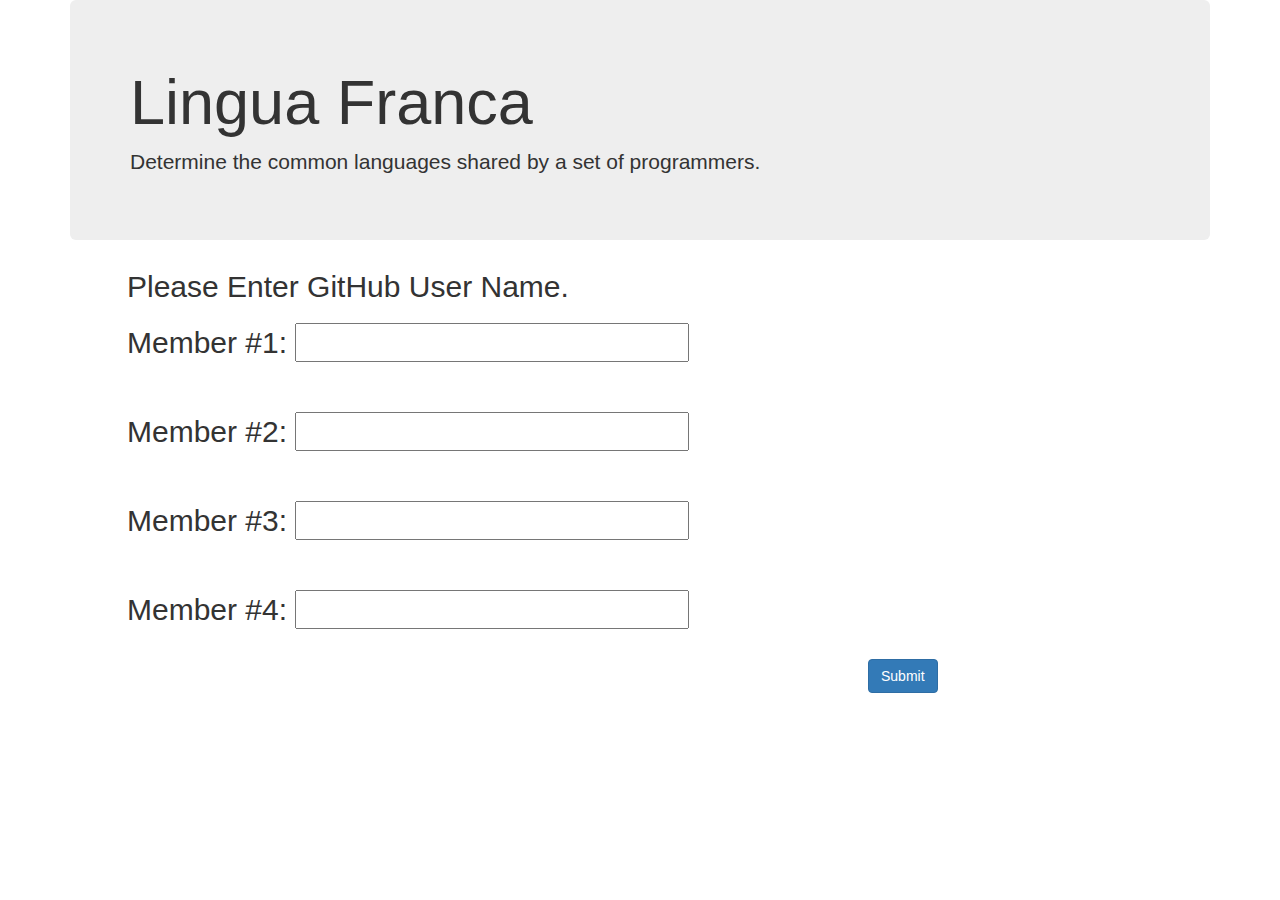
==== website/index.html @ ac2c3895 "Add files via upload" ====
<!DOCTYPE html>
  <html lang="en">
  <head>
    <title>Lingua-Franca</title>
    <meta charset="utf-8">
    <meta name="viewport" content="width=device-width, initial-scale=1">
    <link rel="stylesheet" href="https://maxcdn.bootstrapcdn.com/bootstrap/3.4.0/css/bootstrap.min.css">
    <script src="https://ajax.googleapis.com/ajax/libs/jquery/3.3.1/jquery.min.js"></script>
    <script src="https://maxcdn.bootstrapcdn.com/bootstrap/3.4.0/js/bootstrap.min.js"></script>
  </head>
  <body>

  <div class="container">
    <body background = "page1.jpg">




    <div class="jumbotron">
      <h1>Lingua Franca</h1>
      <p>Determine the common languages shared by a set of programmers.</p>
    </div>
      <h2 style="margin-left:5%;">Please Enter GitHub User Name. </h2>
      <h2 style="margin-left:5%;">Member #1: <input type="text" name="username" id="username"></h2><br>
      <h2 style="margin-left:5%;">Member #2: <input type="text" name="username" id="username"></h2><br>
      <h2 style="margin-left:5%;">Member #3: <input type="text" name="username" id="username"></h2><br>
      <h2 style="margin-left:5%;">Member #4: <input type="text" name="username" id="username"></h2><br>
      <input class="btn btn-primary btn-xl" type="submit" style="margin-left:70%;" value="Submit" action = "page2">

        </body>
  </div>

  </body>
  </html>
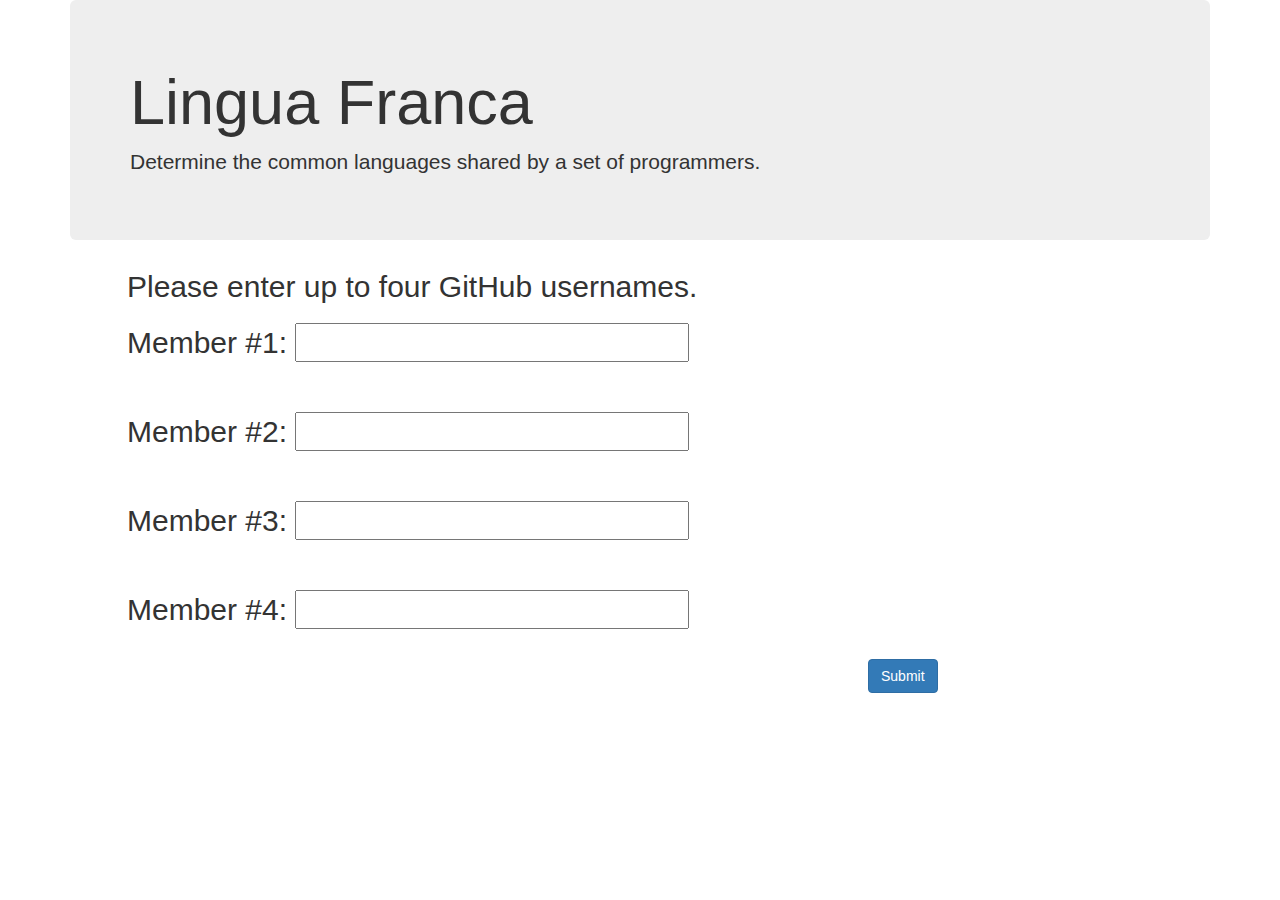
==== commit f11a0c28: "Change home page instructions wording" ====
--- a/website/index.html
+++ b/website/index.html
@@ -20,7 +20,7 @@
       <h1>Lingua Franca</h1>
       <p>Determine the common languages shared by a set of programmers.</p>
     </div>
-      <h2 style="margin-left:5%;">Please Enter GitHub User Name. </h2>
+      <h2 style="margin-left:5%;">Please enter up to four GitHub usernames.</h2>
       <h2 style="margin-left:5%;">Member #1: <input type="text" name="username" id="username"></h2><br>
       <h2 style="margin-left:5%;">Member #2: <input type="text" name="username" id="username"></h2><br>
       <h2 style="margin-left:5%;">Member #3: <input type="text" name="username" id="username"></h2><br>
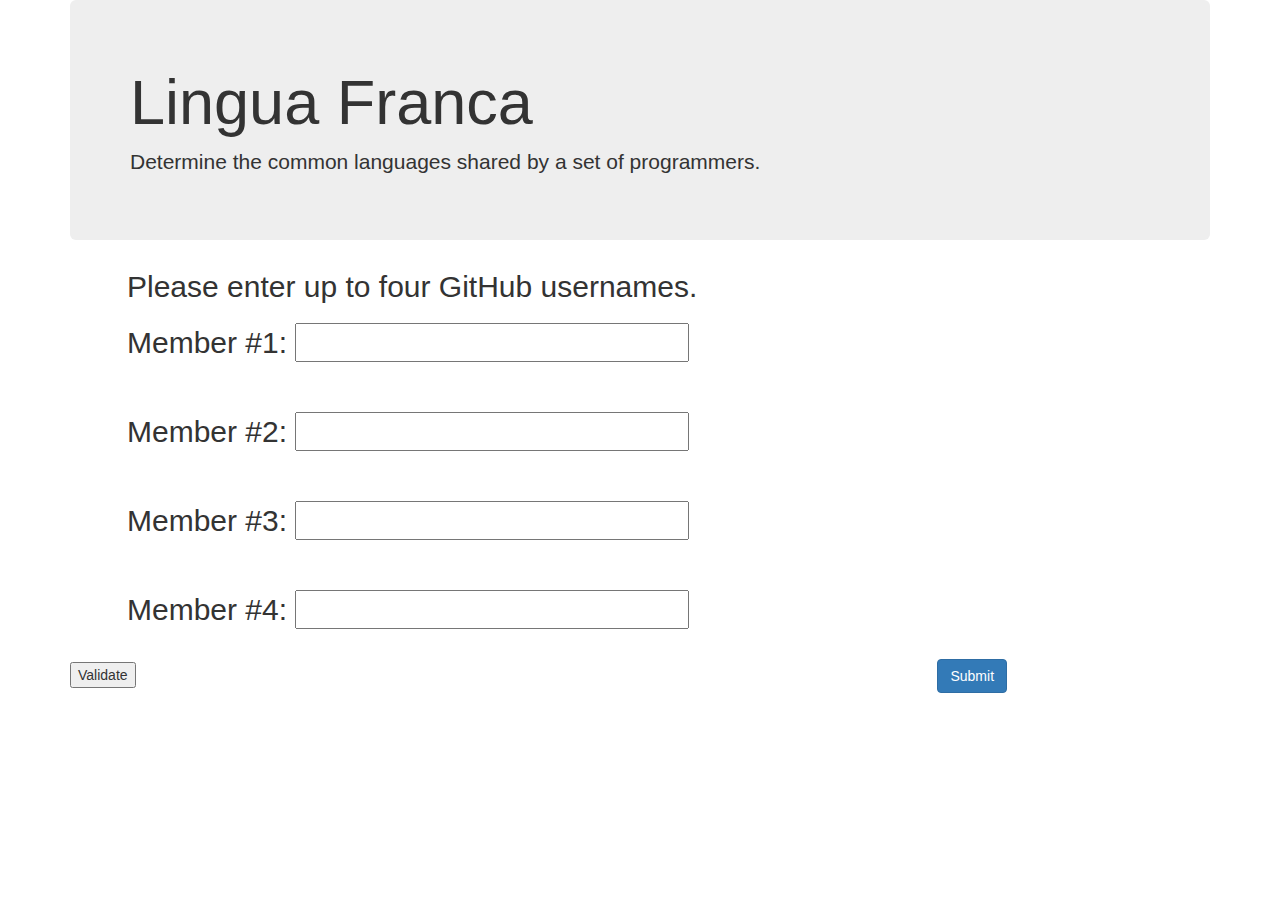
==== commit 512b4123: "Adjusted the indentation, created validate button and linked script" ====
--- a/website/index.html
+++ b/website/index.html
@@ -1,5 +1,6 @@
 <!DOCTYPE html>
-  <html lang="en">
+<html lang="en">
+
   <head>
     <title>Lingua-Franca</title>
     <meta charset="utf-8">
@@ -8,27 +9,38 @@
     <script src="https://ajax.googleapis.com/ajax/libs/jquery/3.3.1/jquery.min.js"></script>
     <script src="https://maxcdn.bootstrapcdn.com/bootstrap/3.4.0/js/bootstrap.min.js"></script>
   </head>
+  
   <body>
+    <div class="container">
+      <body background = "page1.jpg">
 
-  <div class="container">
-    <body background = "page1.jpg">
+        <div class="jumbotron">
+          <h1>Lingua Franca</h1>
+          <p>Determine the common languages shared by a set of programmers.</p>
+        </div>
 
+        <div id="error-message">
+            <p></p>
+        </div>
 
+        <form id="username-form">
+          <h2 style="margin-left:5%;">Please enter up to four GitHub usernames.</h2>
+          <h2 style="margin-left:5%;">Member #1: <input type="text" name="username" class="username"></h2><br>
+          <h2 style="margin-left:5%;">Member #2: <input type="text" name="username" class="username"></h2><br>
+          <h2 style="margin-left:5%;">Member #3: <input type="text" name="username" class="username"></h2><br>
+          <h2 style="margin-left:5%;">Member #4: <input type="text" name="username" class="username"></h2><br>
 
+          <button id="validate-button" type="button" onclick="validateForm();">
+            Validate
+          </button>
 
-    <div class="jumbotron">
-      <h1>Lingua Franca</h1>
-      <p>Determine the common languages shared by a set of programmers.</p>
+          <input class="btn btn-primary btn-xl" type="submit" style="margin-left:70%;" value="Submit" action = "page2" >
+        </form>
+
+      </body>
     </div>
-      <h2 style="margin-left:5%;">Please enter up to four GitHub usernames.</h2>
-      <h2 style="margin-left:5%;">Member #1: <input type="text" name="username" id="username"></h2><br>
-      <h2 style="margin-left:5%;">Member #2: <input type="text" name="username" id="username"></h2><br>
-      <h2 style="margin-left:5%;">Member #3: <input type="text" name="username" id="username"></h2><br>
-      <h2 style="margin-left:5%;">Member #4: <input type="text" name="username" id="username"></h2><br>
-      <input class="btn btn-primary btn-xl" type="submit" style="margin-left:70%;" value="Submit" action = "page2">
+  </body>
 
-        </body>
-  </div>
+  <script src="scripts/validateForm.js"></script>
 
-  </body>
-  </html>
+</html>
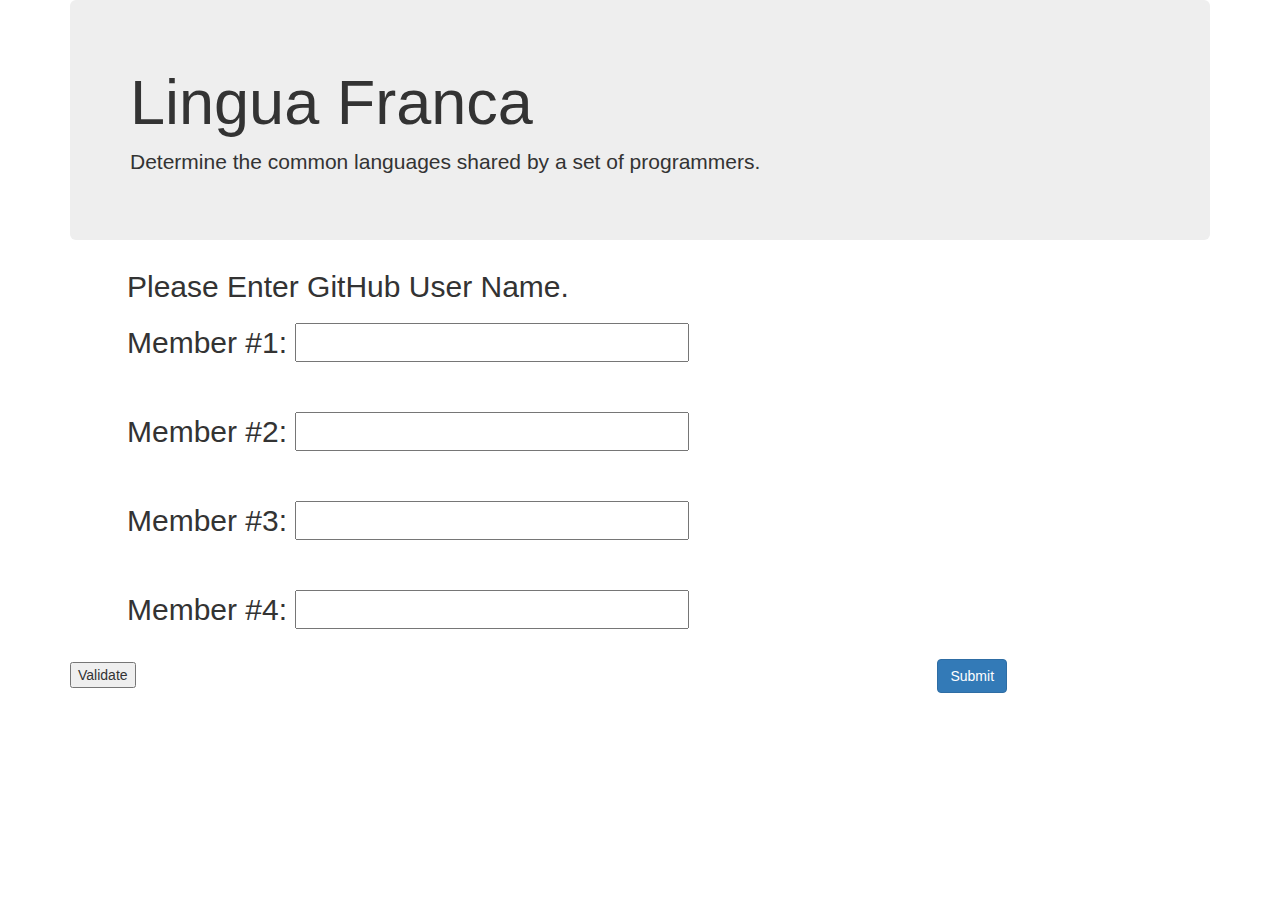
==== commit f6c4e41c: "Enclosed username inputs inside a form element. Added a 'validate' button to validate correct input." ====
--- a/website/index.html
+++ b/website/index.html
@@ -9,38 +9,37 @@
     <script src="https://ajax.googleapis.com/ajax/libs/jquery/3.3.1/jquery.min.js"></script>
     <script src="https://maxcdn.bootstrapcdn.com/bootstrap/3.4.0/js/bootstrap.min.js"></script>
   </head>
-  
+
   <body>
-    <div class="container">
-      <body background = "page1.jpg">
+  <div class="container">
+    <body background = "page1.jpg">
 
-        <div class="jumbotron">
-          <h1>Lingua Franca</h1>
-          <p>Determine the common languages shared by a set of programmers.</p>
-        </div>
+      <div class="jumbotron">
+        <h1>Lingua Franca</h1>
+        <p>Determine the common languages shared by a set of programmers.</p>
+      </div>
 
-        <div id="error-message">
-            <p></p>
-        </div>
+      <div id="error-message"></div>
 
-        <form id="username-form">
-          <h2 style="margin-left:5%;">Please enter up to four GitHub usernames.</h2>
-          <h2 style="margin-left:5%;">Member #1: <input type="text" name="username" class="username"></h2><br>
-          <h2 style="margin-left:5%;">Member #2: <input type="text" name="username" class="username"></h2><br>
-          <h2 style="margin-left:5%;">Member #3: <input type="text" name="username" class="username"></h2><br>
-          <h2 style="margin-left:5%;">Member #4: <input type="text" name="username" class="username"></h2><br>
+      <form id="username-form">
+        <h2 style="margin-left:5%;">Please Enter GitHub User Name. </h2>
+        <h2 style="margin-left:5%;">Member #1: <input type="text" name="username" class="username"></h2><br>
+        <h2 style="margin-left:5%;">Member #2: <input type="text" name="username" class="username"></h2><br>
+        <h2 style="margin-left:5%;">Member #3: <input type="text" name="username" class="username"></h2><br>
+        <h2 style="margin-left:5%;">Member #4: <input type="text" name="username" class="username"></h2><br>
 
-          <button id="validate-button" type="button" onclick="validateForm();">
-            Validate
-          </button>
+        <button id="validate-button" type="button" onclick="validateForm();">Validate</button>
 
-          <input class="btn btn-primary btn-xl" type="submit" style="margin-left:70%;" value="Submit" action = "page2" >
-        </form>
+        <a href="profile.html">
+          <input class="btn btn-primary btn-xl" type="submit" style="margin-left:70%;" value="Submit">
+        </a>
+      </form>
 
-      </body>
-    </div>
+    </body>
+
+    <script src="scripts/validateForm.js"></script>
+
+  </div>
   </body>
 
-  <script src="scripts/validateForm.js"></script>
-
 </html>
